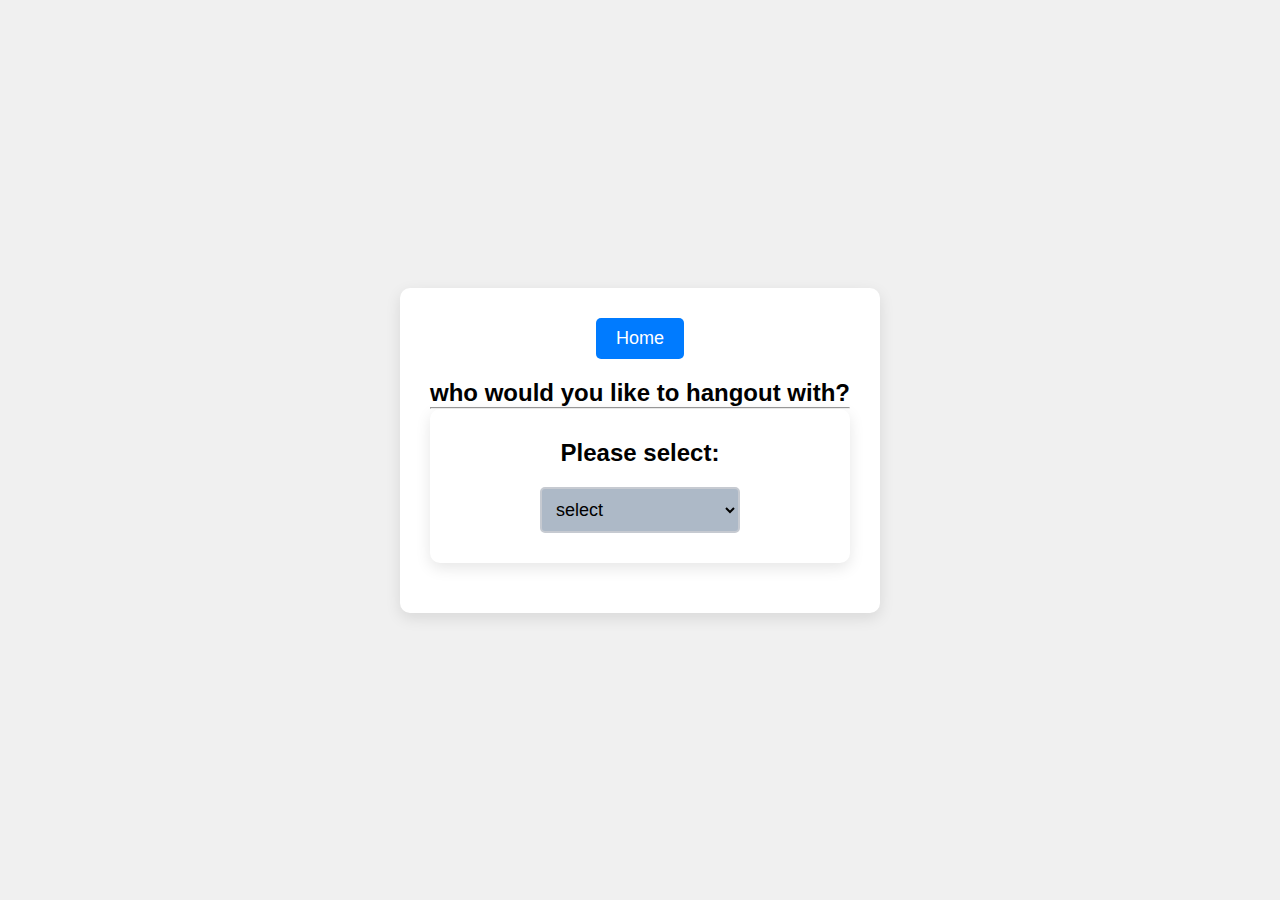
==== friend.html @ 96096780 "Add files via upload" ====
<!DOCTYPE html>
<html lang="en">
<head>
    <meta charset="UTF-8">
    <meta name="viewport" content="width=device-width, initial-scale=1.0">
    <title>Dropdown Page</title>
    <link rel="stylesheet" href="styles1.css">
</head>
<body>
    <div class="container">
        <button class="home-btn" onclick="window.location.href='index.html'">Home</button>
    
    <h1> who would you like to hangout with?<hr>
    <div class="container">
        <h1 style="font-family:'Franklin Gothic Medium', 'Arial Narrow', Arial, sans-serif;">Please select: </h1>
        <select class="dropdown">
            <option style="font-family: 'Franklin Gothic Medium', 'Arial Narrow', Arial, sans-serif;" value="option1">select</option>
            <option style="font-family:'Franklin Gothic Medium', 'Arial Narrow', Arial, sans-serif;" value="option2">Male</option>
            <option style="font-family: 'Franklin Gothic Medium', 'Arial Narrow', Arial, sans-serif;" value="option3">female </option>
            <option style="font-family: 'Franklin Gothic Medium', 'Arial Narrow', Arial, sans-serif;" value="option4">not any preference</option>
        </select>
    </div>
</body>
</html>
---- styles1.css ----
* {
    margin: 0;
    padding: 0;
    box-sizing: border-box;
}

body {
    font-family: Arial, sans-serif;
    background-color: #f0f0f0;
    display: flex;
    justify-content: center;
    align-items: center;
    height: 100vh;
}

.container {
    text-align: center;
    background-color: white;
    padding: 30px;
    border-radius: 10px;
    box-shadow: 0 5px 15px rgba(0, 0, 0, 0.1);
}

.home-btn {
    background-color: #007BFF;
    color: white;
    font-size: 18px;
    padding: 10px 20px;
    border: none;
    border-radius: 5px;
    margin-bottom: 20px;
    cursor: pointer;
    text-align: center;
}


h1 {
    font-size: 24px;
    margin-bottom: 20px;
}

.dropdown {
    font-size: 18px;
    padding: 10px;
    width: 200px;
    border: 2px solid #c6cad1;
    border-radius: 5px;
    background-color: #adb9c7;
    cursor: pointer;
}

.dropdown:focus {
    border-color: #007BFF;
    outline: none;
}
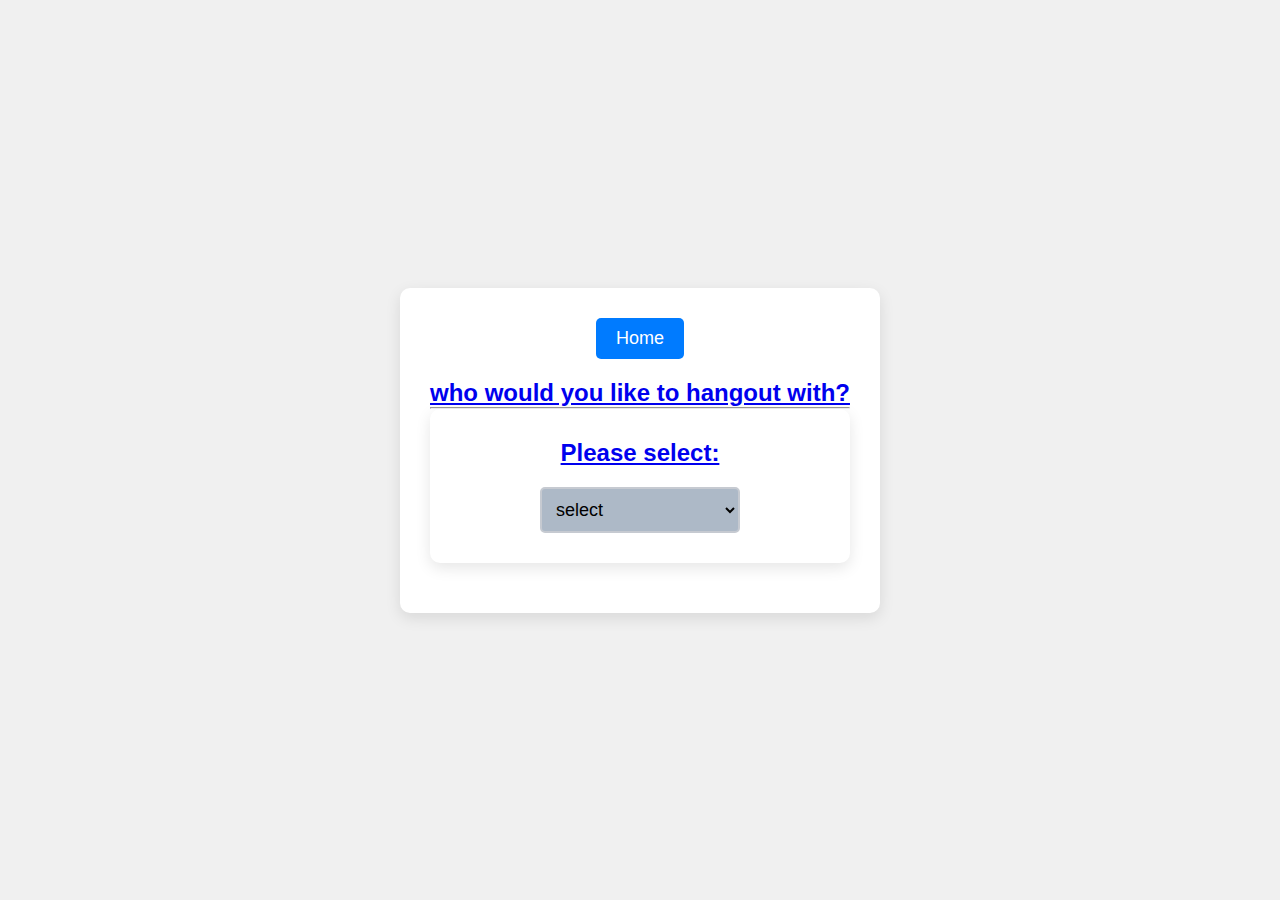
==== commit 0157d941: "Add files via upload" ====
--- a/friend.html
+++ b/friend.html
@@ -8,7 +8,7 @@
 </head>
 <body>
     <div class="container">
-        <button class="home-btn" onclick="window.location.href='index.html'">Home</button>
+       <a href="index.html"> <button class="home-btn" onclick="window.location.href='index.html'">Home</button>
     
     <h1> who would you like to hangout with?<hr>
     <div class="container">
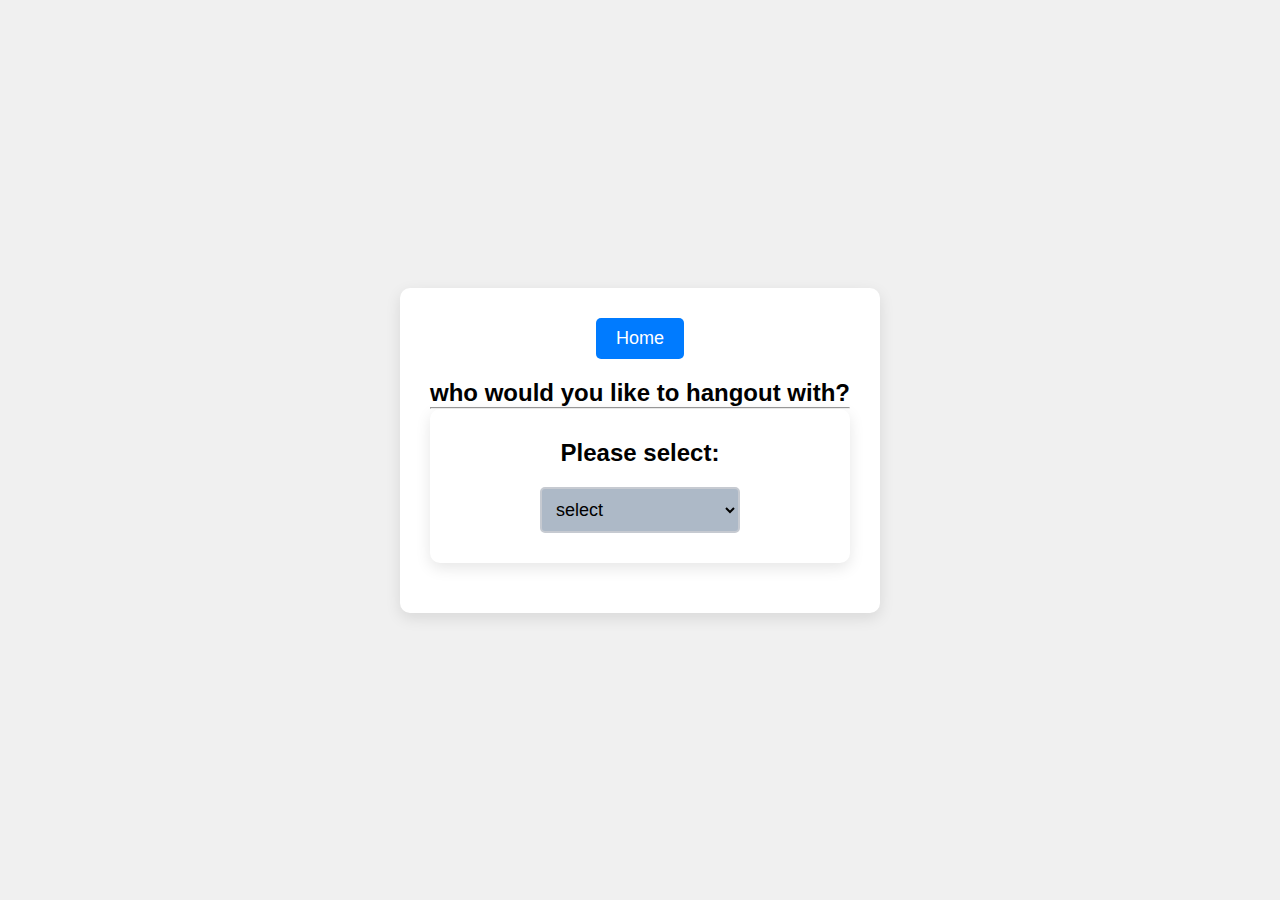
==== commit cecd815f: "Add files via upload" ====
--- a/friend.html
+++ b/friend.html
@@ -8,7 +8,7 @@
 </head>
 <body>
     <div class="container">
-       <a href="index.html"> <button class="home-btn" onclick="window.location.href='index.html'">Home</button>
+       <a href="index.html"> <button class="home-btn" onclick="window.location.href='index.html'">Home</button></a>
     
     <h1> who would you like to hangout with?<hr>
     <div class="container">
